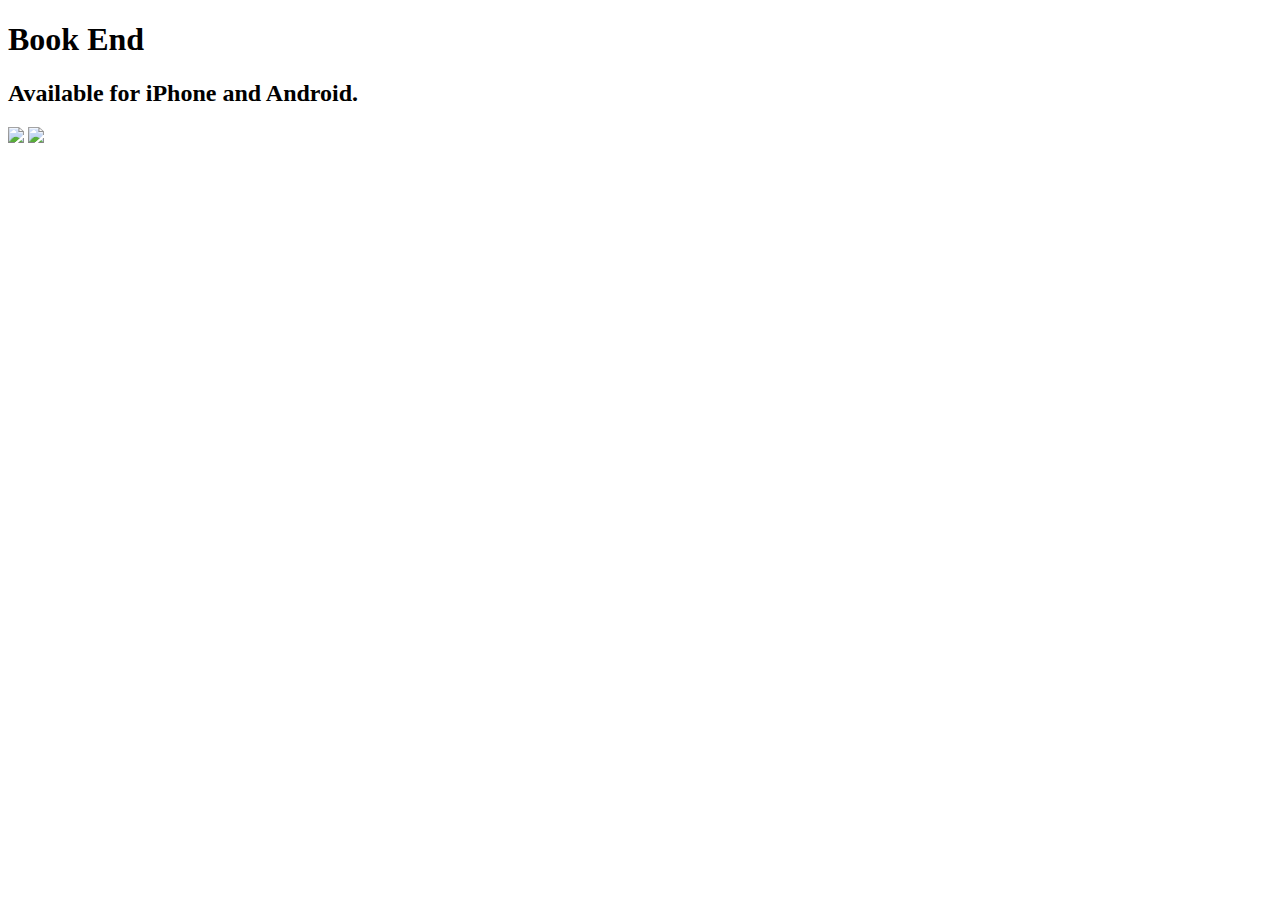
==== assignment/index.html @ f1fdd7b1 "'assignmenthtml'" ====
<!doctype html>
<html>
  <head>
      <link href="https://s3.amazonaws.com/codecademy-content/projects/bootstrap.min.css" rel="stylesheet" />
    <link href='https://fonts.googleapis.com/css?family=Roboto:500,300,700,400' rel='stylesheet' type='text/css'>
    <link href="css/main.css" rel="stylesheet" />

    <!-- Include the AngularJS library -->
    <script src="//ajax.googleapis.com/ajax/libs/angularjs/1.3.5/angular.min.js"></script>
  </head>
  <body>
    <div class="header">
      <div class="container">
        <h1>Book End</h1>
      </div>
    </div>

    <div class="main">
      <div class="container">

        <h1>  </h1>

      </div>
    </div>

    <div class="footer">
      <div class="container">
        <h2>Available for iPhone and Android.</h2>
        <img src="https://s3.amazonaws.com/codecademy-content/projects/shutterbugg/app-store.png" width="120px" />
        <img src="https://s3.amazonaws.com/codecademy-content/projects/shutterbugg/google-play.png" width="110px" />
      </div>
    </div>


    <!-- Modules -->
    <script src="js/app.js"></script>

    <!-- Controllers -->
    <script src="js/controllers/MainController.js"></script>

  </body>
</html>
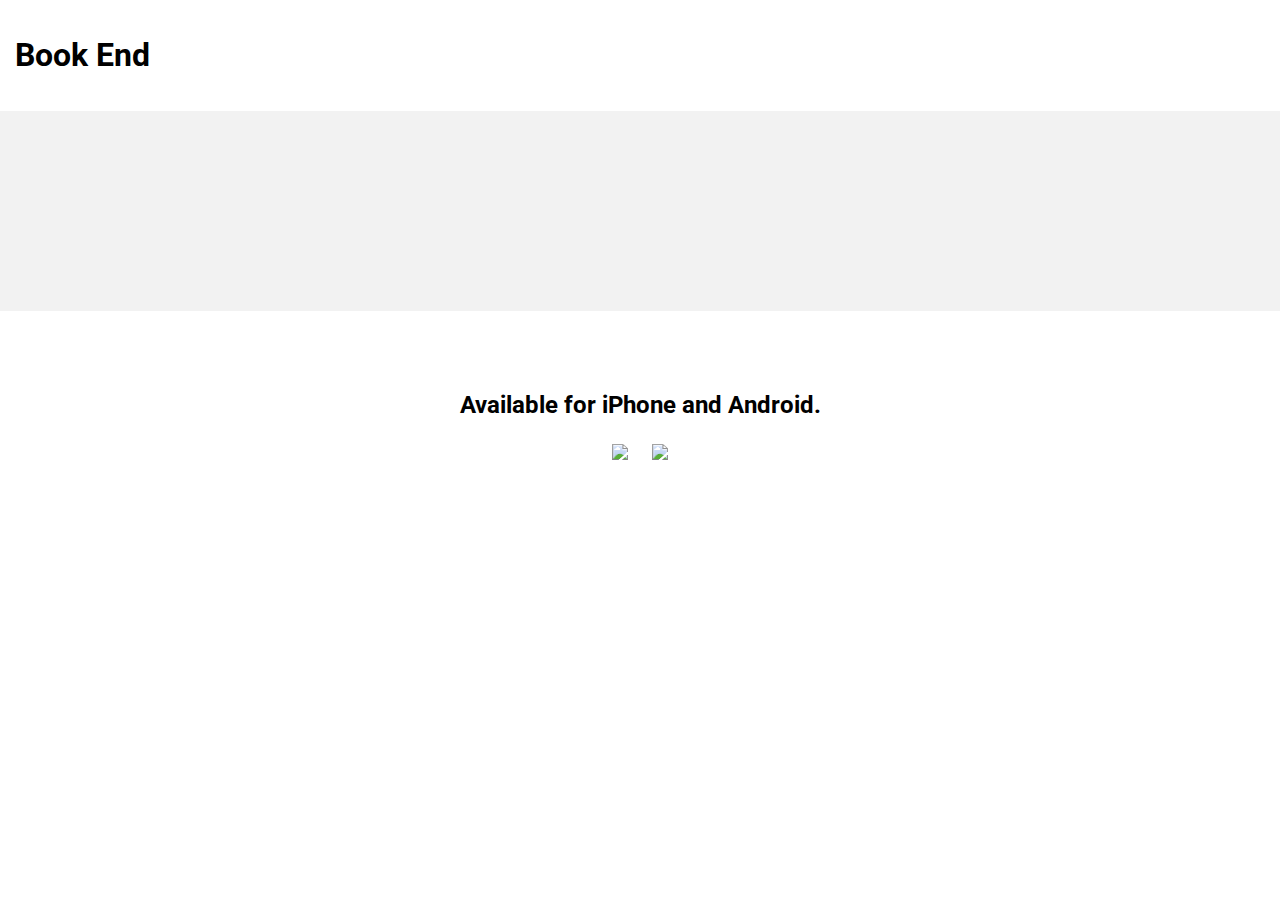
==== commit 480795e8: "'Late'" ====
--- a/assignment/index.html
+++ b/assignment/index.html
@@ -6,9 +6,11 @@
     <link href="css/main.css" rel="stylesheet" />
 
     <!-- Include the AngularJS library -->
-    <script src="//ajax.googleapis.com/ajax/libs/angularjs/1.3.5/angular.min.js"></script>
+    <script src="/js/share/angular.min.js"></script>
+    <script src="/js/app.js"></script>
+    <link rel="stylesheet" href="css/main.css">
   </head>
-  <body>
+  <body ng-app="myApp">
     <div class="header">
       <div class="container">
         <h1>Book End</h1>
--- a/assignment/css/main.css
+++ b/assignment/css/main.css
@@ -0,0 +1,132 @@
+html, body {
+    margin: 0;
+    padding: 0;
+    font-family: 'Roboto', sans-serif;
+    width:100%;
+   }
+   
+   .header {
+    padding: 15px;
+   }
+   
+   .header img {
+      display: inline-block;
+   }
+   
+   .header h1 {
+      display: inline-block;
+   }
+   
+   .main {
+    background-color: #f2f2f2 ;
+    padding: 40px 0;
+   }
+   
+   .main h1 {
+    color: #F65A5B ;
+    font-size: 64px;
+    margin: 0 0 80px 0;
+    padding: 20px 0;
+      line-height: 60px;
+      width: 50%;
+   }
+   
+   .main h2 {
+    background-color: #DDDDDD ;
+    color: #999999 ;
+    font-size: 20px;
+    margin: 0 0 40px 0;
+    padding: 20px 0;
+   }
+   
+   .thumbnail {
+    border: 0px;
+    position: relative;
+    padding: 50px;
+      border-radius: 0;
+      margin-bottom:50px;
+   }
+   
+   .thumbnail img {
+      margin-top: 10px;
+    margin-bottom: 30px;
+    max-width: 100%;
+   }
+   
+   .title,
+   .date {
+    color: #444;
+    margin: 0;
+    font-size: 18px;
+      font-weight: 800;
+   }
+   
+   .date {
+      color: #a3a3a3 ;
+      font-size: 14px;
+      font-weight: 200;
+   }
+   
+   .price {
+    background-color: #39D1B4 ;
+    color: #fff;
+    font-size: 18px;
+      border-radius: 50%;
+      box-shadow: 0 2px 5px rgba(0,0,0,0.2);
+      font-weight: 200;
+      height: 80px;
+      line-height: 80px;
+      text-align: center;
+      width: 80px;
+    position: absolute;
+    top: -40px;
+    right: 20px;
+   }
+   
+   .rating {
+    text-align: right;
+    -webkit-user-select: none;
+       -moz-user-select: none;
+        -ms-user-select: none;
+    margin: 30px 0 -30px 20px;
+   }
+   
+   .likes,
+   .dislikes {
+      background: #F65A5B ;
+    color: #fff;
+    cursor: pointer;
+    display: inline-block;
+    font-size: 15px;
+      line-height: 40px;
+      min-width: 40px;
+      height: 40px;
+      border-radius: 50%;
+    margin: 0 -30px 0 40px;
+      text-align: center;
+      font-weight: 200;
+      box-shadow: 0 2px 5px rgba(0,0,0,0.2);
+      transition: background 500ms;
+   }
+   
+   .likes:hover,
+   .dislikes:hover {
+    color: #F65A5B ;
+      background: rgba(246, 90, 91, 0.25);
+      transition: background 500ms;
+   }
+   
+   .footer {
+    text-align: center;
+    margin: 80px 0 110px;
+   }
+   
+   .footer h2 {
+    font-size: 24px;
+    margin-bottom: 25px;
+   }
+   
+   .footer img {
+      margin: 0 10px;
+   }
+   --- a/assignment/css/main.css
+++ b/assignment/css/main.css
@@ -0,0 +1,132 @@
+html, body {
+    margin: 0;
+    padding: 0;
+    font-family: 'Roboto', sans-serif;
+    width:100%;
+   }
+   
+   .header {
+    padding: 15px;
+   }
+   
+   .header img {
+      display: inline-block;
+   }
+   
+   .header h1 {
+      display: inline-block;
+   }
+   
+   .main {
+    background-color: #f2f2f2 ;
+    padding: 40px 0;
+   }
+   
+   .main h1 {
+    color: #F65A5B ;
+    font-size: 64px;
+    margin: 0 0 80px 0;
+    padding: 20px 0;
+      line-height: 60px;
+      width: 50%;
+   }
+   
+   .main h2 {
+    background-color: #DDDDDD ;
+    color: #999999 ;
+    font-size: 20px;
+    margin: 0 0 40px 0;
+    padding: 20px 0;
+   }
+   
+   .thumbnail {
+    border: 0px;
+    position: relative;
+    padding: 50px;
+      border-radius: 0;
+      margin-bottom:50px;
+   }
+   
+   .thumbnail img {
+      margin-top: 10px;
+    margin-bottom: 30px;
+    max-width: 100%;
+   }
+   
+   .title,
+   .date {
+    color: #444;
+    margin: 0;
+    font-size: 18px;
+      font-weight: 800;
+   }
+   
+   .date {
+      color: #a3a3a3 ;
+      font-size: 14px;
+      font-weight: 200;
+   }
+   
+   .price {
+    background-color: #39D1B4 ;
+    color: #fff;
+    font-size: 18px;
+      border-radius: 50%;
+      box-shadow: 0 2px 5px rgba(0,0,0,0.2);
+      font-weight: 200;
+      height: 80px;
+      line-height: 80px;
+      text-align: center;
+      width: 80px;
+    position: absolute;
+    top: -40px;
+    right: 20px;
+   }
+   
+   .rating {
+    text-align: right;
+    -webkit-user-select: none;
+       -moz-user-select: none;
+        -ms-user-select: none;
+    margin: 30px 0 -30px 20px;
+   }
+   
+   .likes,
+   .dislikes {
+      background: #F65A5B ;
+    color: #fff;
+    cursor: pointer;
+    display: inline-block;
+    font-size: 15px;
+      line-height: 40px;
+      min-width: 40px;
+      height: 40px;
+      border-radius: 50%;
+    margin: 0 -30px 0 40px;
+      text-align: center;
+      font-weight: 200;
+      box-shadow: 0 2px 5px rgba(0,0,0,0.2);
+      transition: background 500ms;
+   }
+   
+   .likes:hover,
+   .dislikes:hover {
+    color: #F65A5B ;
+      background: rgba(246, 90, 91, 0.25);
+      transition: background 500ms;
+   }
+   
+   .footer {
+    text-align: center;
+    margin: 80px 0 110px;
+   }
+   
+   .footer h2 {
+    font-size: 24px;
+    margin-bottom: 25px;
+   }
+   
+   .footer img {
+      margin: 0 10px;
+   }
+   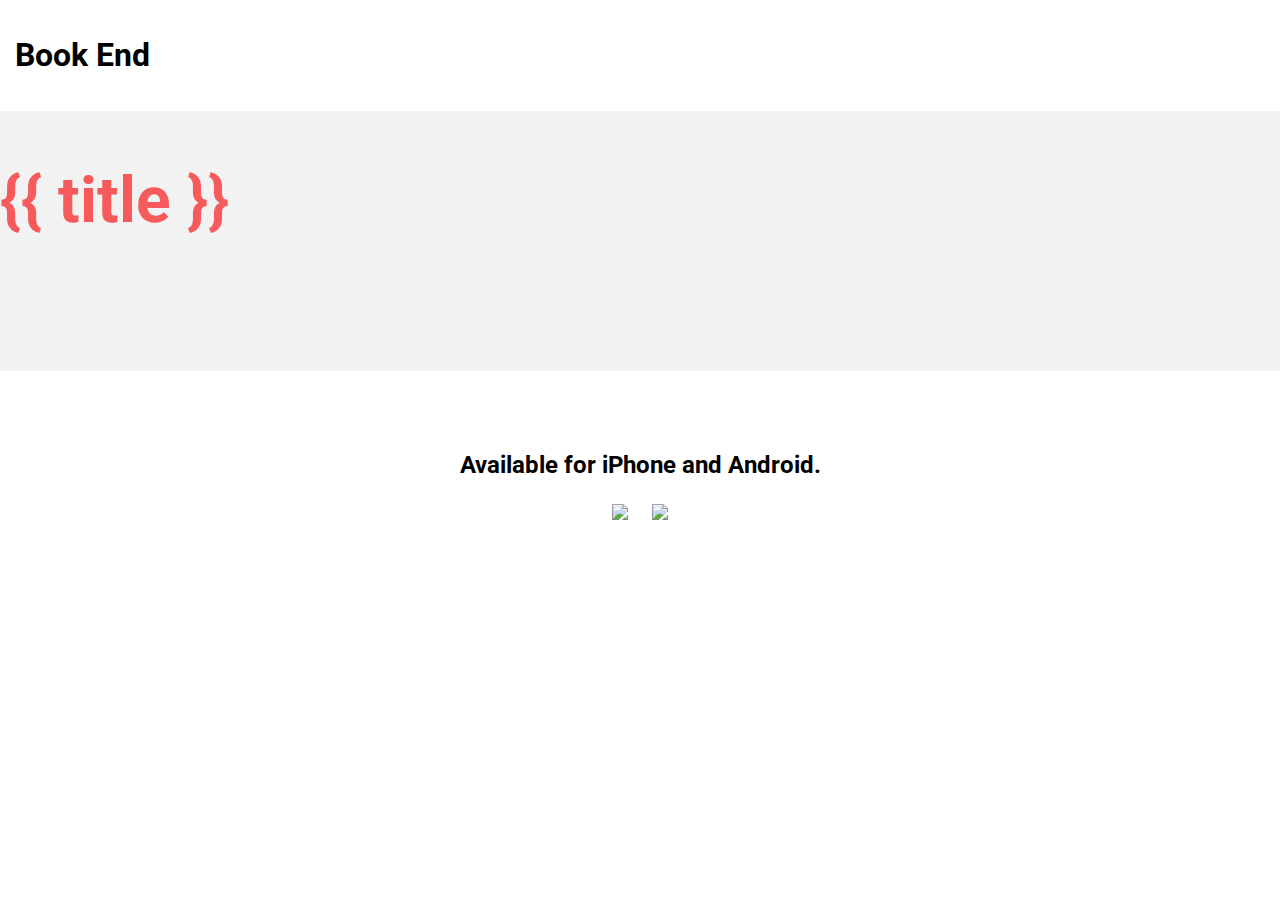
==== commit acb8854c: "'Next'" ====
--- a/assignment/index.html
+++ b/assignment/index.html
@@ -7,7 +7,7 @@
 
     <!-- Include the AngularJS library -->
     <script src="/js/share/angular.min.js"></script>
-    <script src="/js/app.js"></script>
+  
     <link rel="stylesheet" href="css/main.css">
   </head>
   <body ng-app="myApp">
@@ -17,10 +17,10 @@
       </div>
     </div>
 
-    <div class="main">
+    <div class="main" ng-controller="MainController">
       <div class="container">
 
-        <h1>  </h1>
+        <h1>  {{ title }}  </h1>
 
       </div>
     </div>
